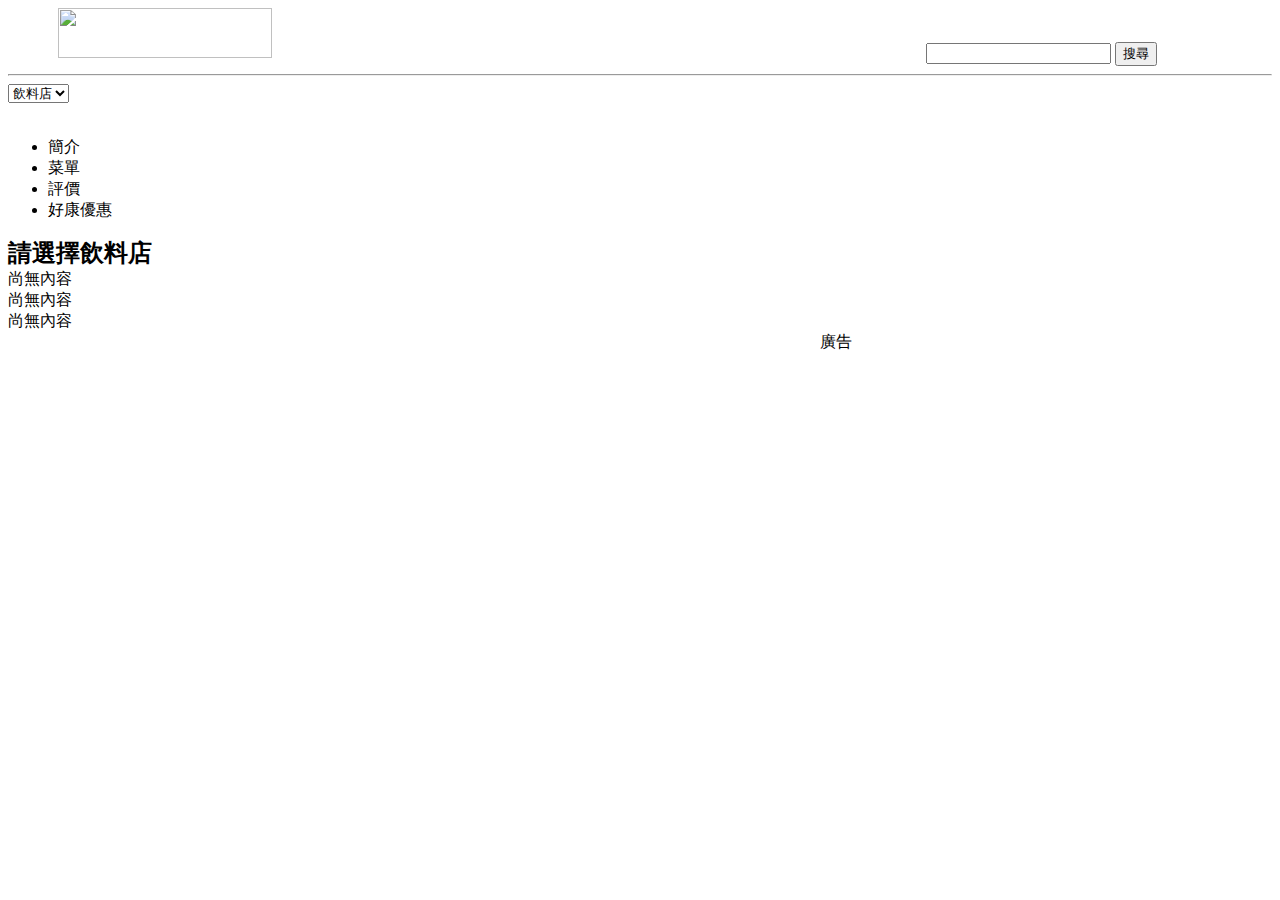
==== index.html @ 450afc8b "測試" ====
<!DOCTYPE html PUBLIC "-//W3C//DTD XHTML 1.0 Transitional//EN" "http://www.w3.org/TR/xhtml1/DTD/xhtml1-transitional.dtd">
<html xmlns="http://www.w3.org/1999/xhtml">
<head>
<meta http-equiv="Content-Type" content="text/html; charset=utf-8" />
<title>iDrink</title>

<script src="SpryAssets/SpryTabbedPanels.js" type="text/javascript"></script>
<script type="text/javascript">


function MM_jumpMenu(targ,selObj,restore){ //v3.0
  
  var index=document.getElementById("jumpMenu").selectedIndex;
  var TabbedPanels1 = new Spry.Widget.TabbedPanels("TabbedPanels1");
  if(index!=0)
  {
 /* document.getElementById("map").src=selObj.value;*/
 switch(index)
 {
  case 1:
  document.getElementById("ShopName").innerHTML="星巴克<iframe id'map' src='https://www.google.com/maps/embed?pb=!1m14!1m8!1m3!1d904.0903878889228!2d121.57540616297523!3d24.98782772445701!3m2!1i1024!2i768!4f13.1!3m3!1m2!1s0x0%3A0x33a228744cd23531!2z57Wx5LiA5pif5be05YWLIOaUv-Wkp-mWgOW4gg!5e0!3m2!1szh-TW!2stw!4v1387344935118' width='600' height='450' frameborder='0' style='border:0'></iframe>";
 
  break;
  case 2:
  document.getElementById("ShopName").innerHTML="50嵐<iframe id'map' src='https://www.google.com.tw/maps/embed?pb=!1m18!1m12!1m3!1d3616.391122622786!2d121.57519619741352!3d24.986822427562604!2m3!1f0!2f0!3f0!3m2!1i1024!2i768!4f13.1!3m3!1m2!1s0x0%3A0xe31b7404d1c2d068!2zNTDltZDmlL_lpKflupc!5e0!3m2!1szh-TW!2stw!4v1387343879258' width='600' height='450' frameborder='0' style='border:0'></iframe>";
  
  break;
 }
  }
}

function SearchShop()
{alert("我不會做資料庫 (哭哭");}
</script>

<style type="text/css">
#search {
	margin-left: 600px;	
}
#ShopName {
	font-size: x-large;
	font-weight: bold;
}
</style>

<link href="SpryAssets/SpryTabbedPanels.css" rel="stylesheet" type="text/css" />
<link rel="shortcut icon" href="webIcon.ico" />
</head>

<body>
<a href="http://ghost.cs.nccu.edu.tw/~s10030/FinalProject/"><img src="iDrink.gif" width="214" height="50" hspace="50"  /></a> 
<span id="search">
<input name="" type="text" /> 
<input   type="button" value="搜尋" onclick="SearchShop()"/>
</span>
<hr />
<form name="form" id="form"> 
  <select name="jumpMenu" id="jumpMenu" onchange="MM_jumpMenu('parent',this,0)">
    <option selected="selected">飲料店</option>
    <option value="https://www.google.com/maps/embed?pb=!1m14!1m8!1m3!1d904.0903878889228!2d121.57540616297523!3d24.98782772445701!3m2!1i1024!2i768!4f13.1!3m3!1m2!1s0x0%3A0x33a228744cd23531!2z57Wx5LiA5pif5be05YWLIOaUv-Wkp-mWgOW4gg!5e0!3m2!1szh-TW!2stw!4v1387344935118">星巴克</option>
    <option value="https://www.google.com.tw/maps/embed?pb=!1m18!1m12!1m3!1d3616.391122622786!2d121.57519619741352!3d24.986822427562604!2m3!1f0!2f0!3f0!3m2!1i1024!2i768!4f13.1!3m3!1m2!1s0x0%3A0xe31b7404d1c2d068!2zNTDltZDmlL_lpKflupc!5e0!3m2!1szh-TW!2stw!4v1387343879258">50嵐</option>
  </select>
</form>
<br />
<div align="left">
<div id="TabbedPanels1" class="TabbedPanels">
    <ul class="TabbedPanelsTabGroup" >
      <li class="TabbedPanelsTab" tabindex="0" >簡介</li>
      <li class="TabbedPanelsTab" tabindex="0">菜單</li>
      <li class="TabbedPanelsTab" tabindex="0">評價</li>
      <li class="TabbedPanelsTab" tabindex="0">好康優惠</li>
</ul>
    <div class="TabbedPanelsContentGroup">
      <div class="TabbedPanelsContent"><span id="ShopName">請選擇飲料店</span></div>
      <div class="TabbedPanelsContent" id="menu">尚無內容</div>
      <div class="TabbedPanelsContent">尚無內容</div>
      <div class="TabbedPanelsContent">尚無內容</div>
</div>

  </div>
 
<div align="right">廣告<iframe src="http://www.youtube.com/embed/alPKJLygt3M" width="420" height="315" align="right" scrolling="Auto" frameborder="0" allowfullscreen="allowfullscreen"></iframe></div>


<script type="text/javascript">
var TabbedPanels1 = new Spry.Widget.TabbedPanels("TabbedPanels1");
</script>
</body>
</html>
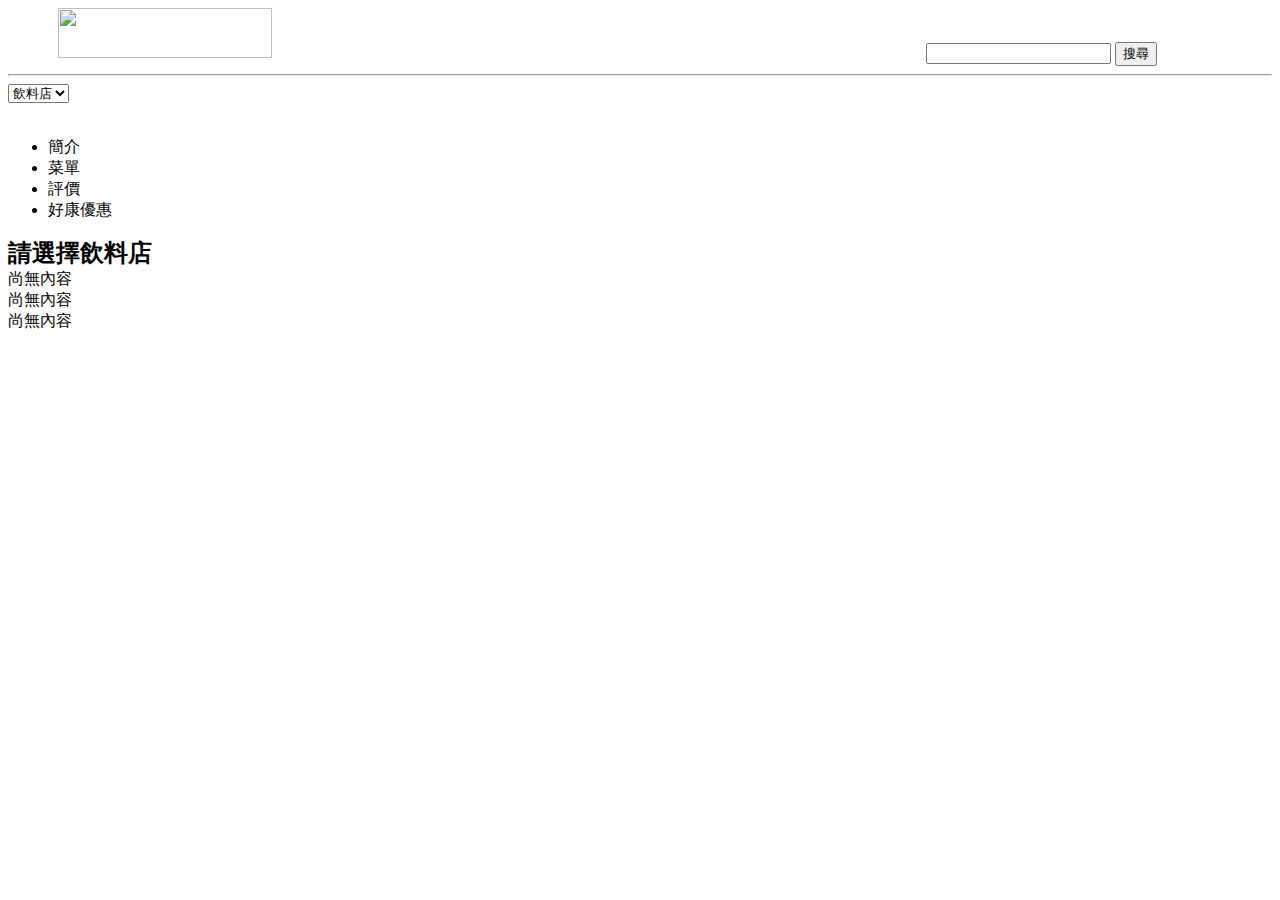
==== commit 7c4d7154: "Update index.html" ====
--- a/index.html
+++ b/index.html
@@ -79,7 +79,7 @@
 
   </div>
  
-<div align="right">廣告<iframe src="http://www.youtube.com/embed/alPKJLygt3M" width="420" height="315" align="right" scrolling="Auto" frameborder="0" allowfullscreen="allowfullscreen"></iframe></div>
+
 
 
 <script type="text/javascript">
